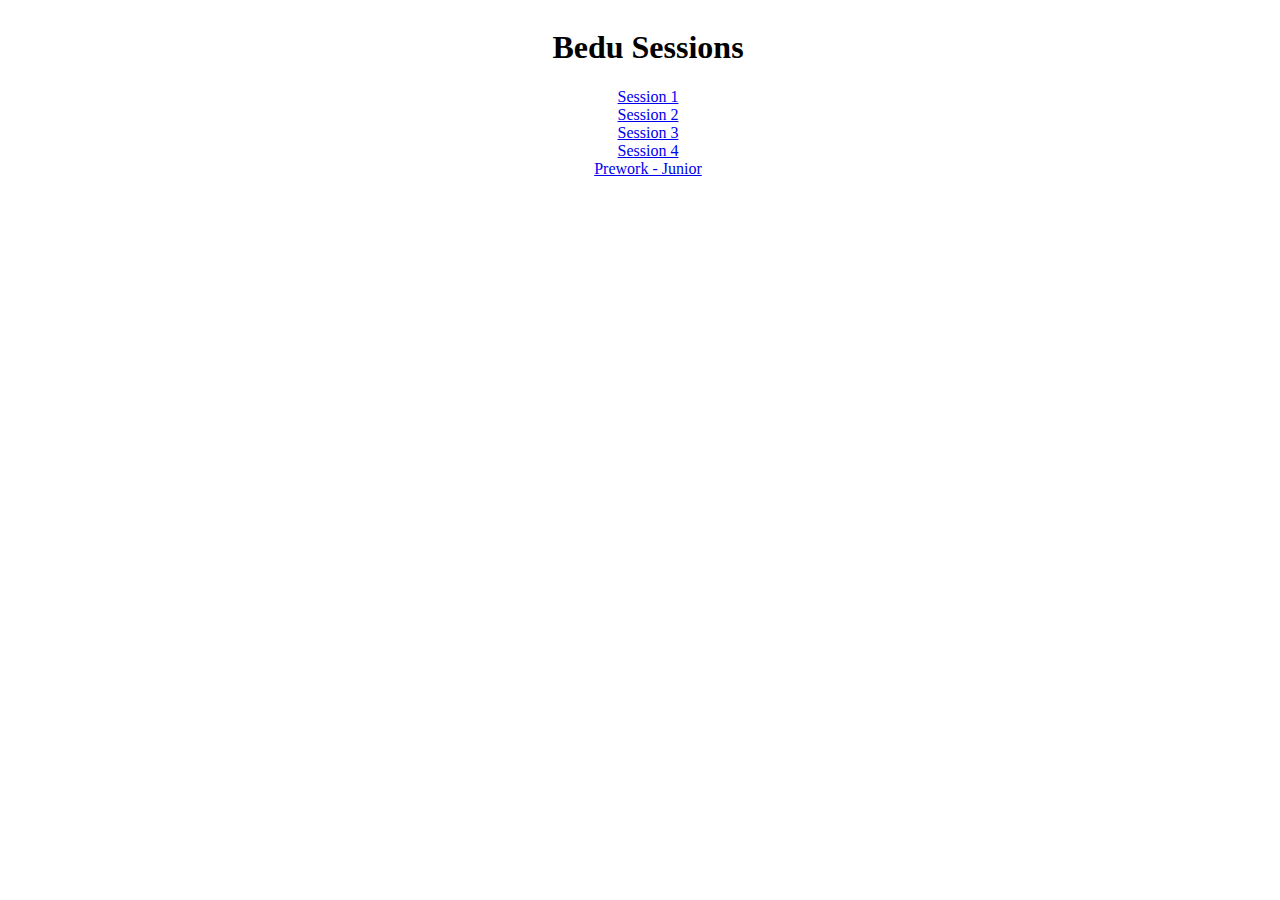
==== index.html @ ebb24c58 "Junior - Prework finished" ====
<!DOCTYPE html>
<html lang="en">
<head>
    <meta charset="UTF-8">
    <meta name="viewport" content="width=device-width, initial-scale=1.0">
    <link rel="stylesheet" href="global_styles.css">
    <title>Bedu</title>
</head>
<body>
    <div class="container">
        <h1>Bedu Sessions</h1>
        <a href="session1/index.html">Session 1</a>
        <a href="session2/index.html">Session 2</a>
        <a href="session3/index.html">Session 3</a>
        <a href="session4/index.html">Session 4</a>
        <a href="prework/junior/index.html">Prework - Junior</a>
    </div>
</body>
</html>
---- global_styles.css ----
.container{
    width: 100vw;
    display: flex;
    flex-direction: column;
    justify-content: center;
    align-items: center;
}
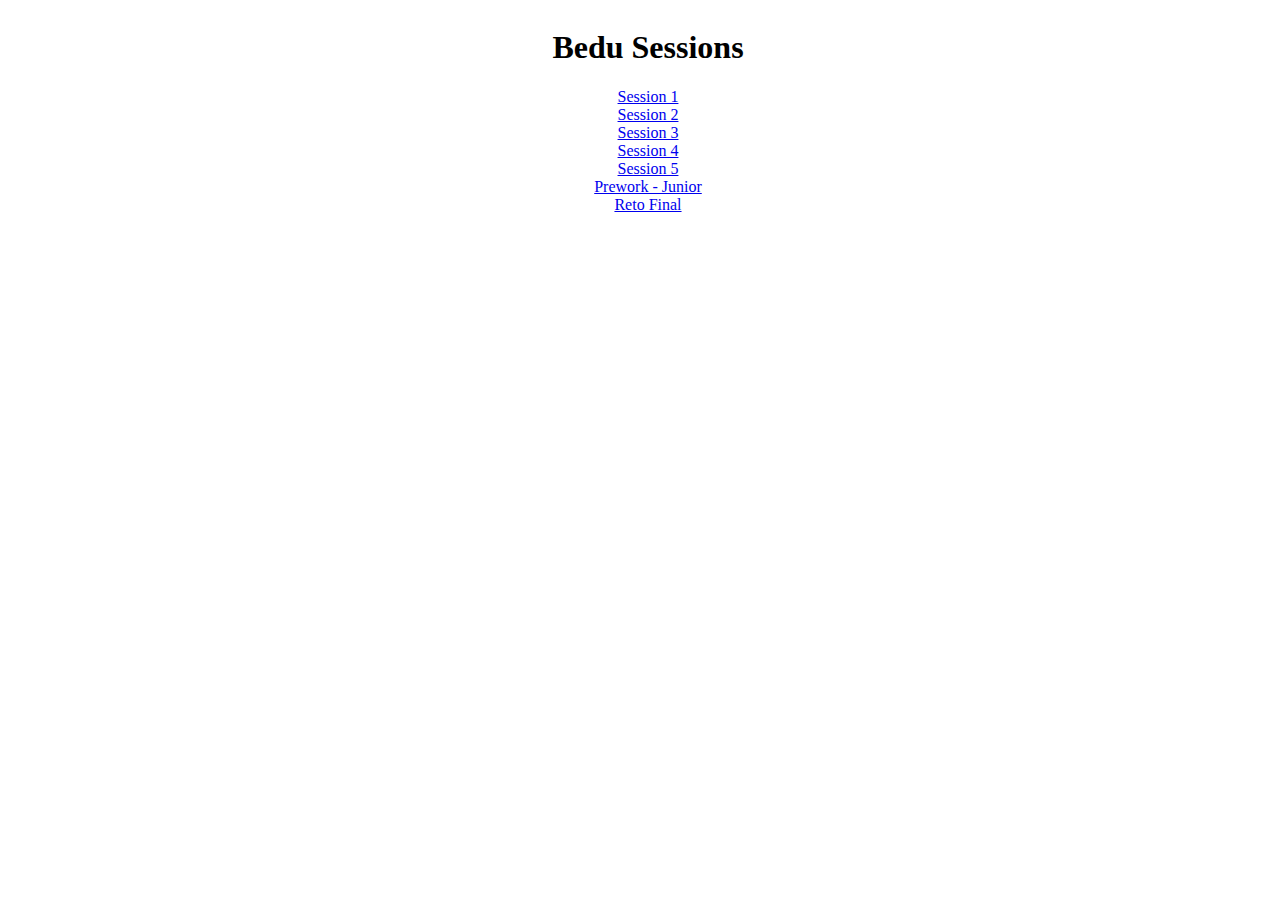
==== commit 4ae5f35a: "added demo section" ====
--- a/index.html
+++ b/index.html
@@ -13,7 +13,9 @@
         <a href="session2/index.html">Session 2</a>
         <a href="session3/index.html">Session 3</a>
         <a href="session4/index.html">Session 4</a>
+        <a href="session5/index.html">Session 5</a>
         <a href="prework/junior/index.html">Prework - Junior</a>
+        <a href="final_challenge/index.html">Reto Final</a>
     </div>
 </body>
 </html>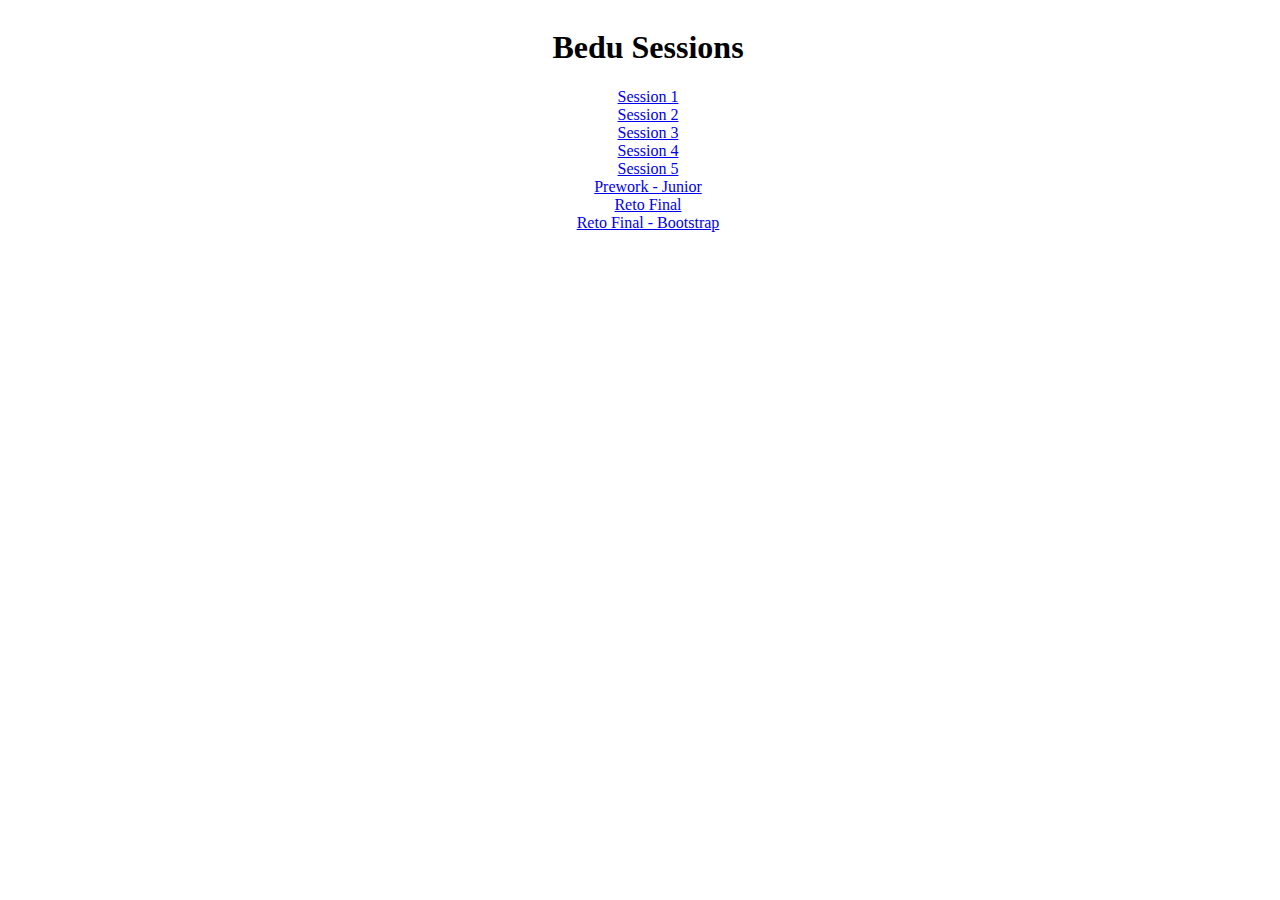
==== commit ba7c99fc: "merged with bootstrap branch and added new link to main index" ====
--- a/index.html
+++ b/index.html
@@ -16,6 +16,7 @@
         <a href="session5/index.html">Session 5</a>
         <a href="prework/junior/index.html">Prework - Junior</a>
         <a href="final_challenge/index.html">Reto Final</a>
+        <a href="final_challenge_bootstrap/index.html">Reto Final - Bootstrap</a>
     </div>
 </body>
 </html>